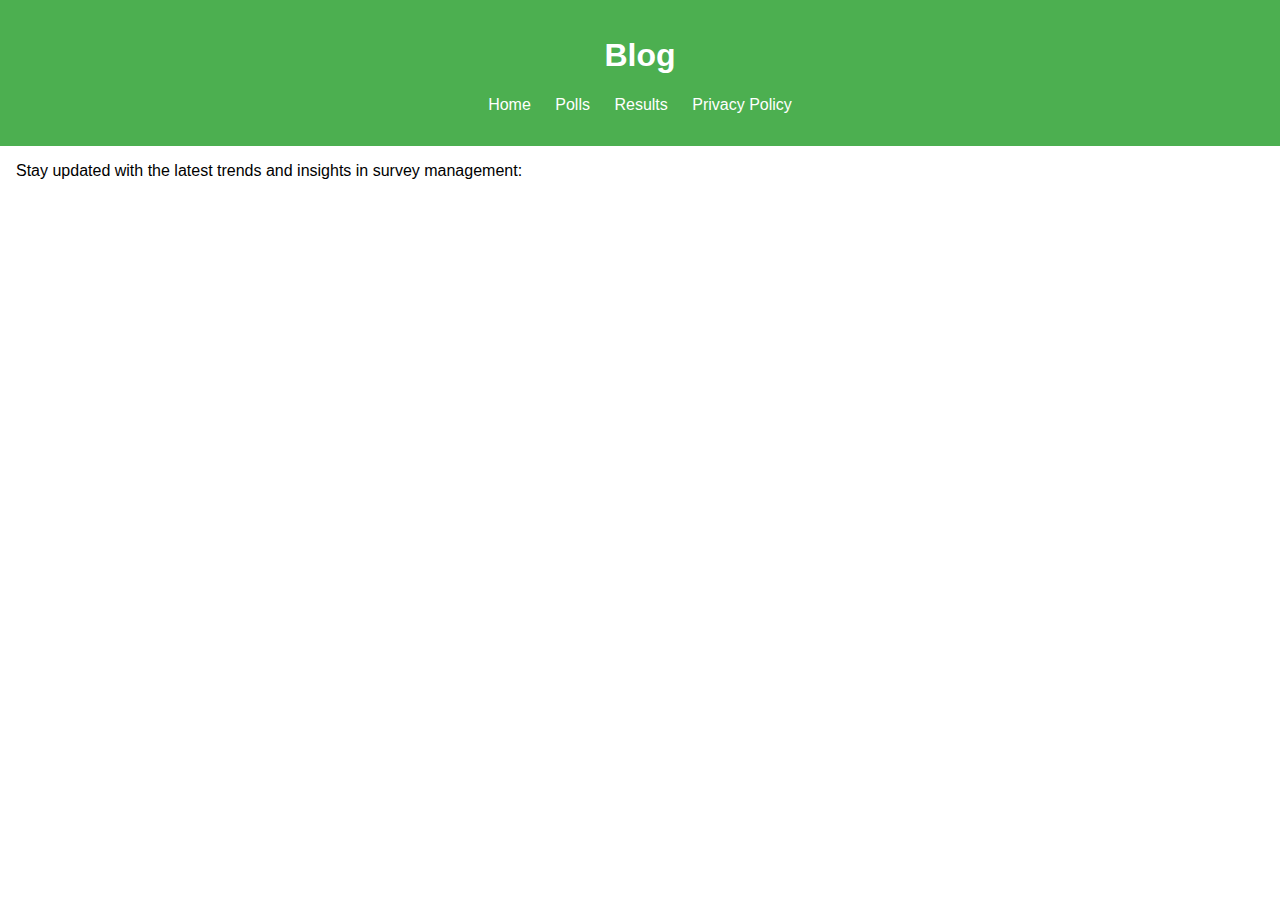
==== blog.html @ a7d58f4d "Add files via upload" ====
<!DOCTYPE html>
<html lang="en">
<head>
  <meta charset="UTF-8">
  <meta name="viewport" content="width=device-width, initial-scale=1.0">
  <title>Blog - B3trSurve</title>
  <link rel="stylesheet" href="styles.css">
  <style>
    body {
      font-family: Arial, sans-serif;
      margin: 0;
      padding: 0;
    }
    header {
      background-color: #4CAF50;
      color: white;
      padding: 1em;
      text-align: center;
    }
    nav ul {
      list-style-type: none;
      padding: 0;
    }
    nav li {
      display: inline;
      margin: 0 10px;
    }
    nav a {
      color: white;
      text-decoration: none;
    }
    section {
      margin: 1em;
    }
    h2 {
      color: #4CAF50;
    }
  </style>
</head>
<body>
  <header>
    <h1>Blog</h1>
    <nav>
      <ul>
        <li><a href="index.html">Home</a></li>
        <li><a href="polls.html">Polls</a></li>
        <li><a href="results.html">Results</a></li>
        <li><a href="privacy.html">Privacy Policy</a></li>
      </ul>
    </nav>
  </header>
  <section>
    <p>Stay updated with the latest trends and insights in survey management:</p>
    <!-- List your articles here -->
  </section>
</body>
</html>
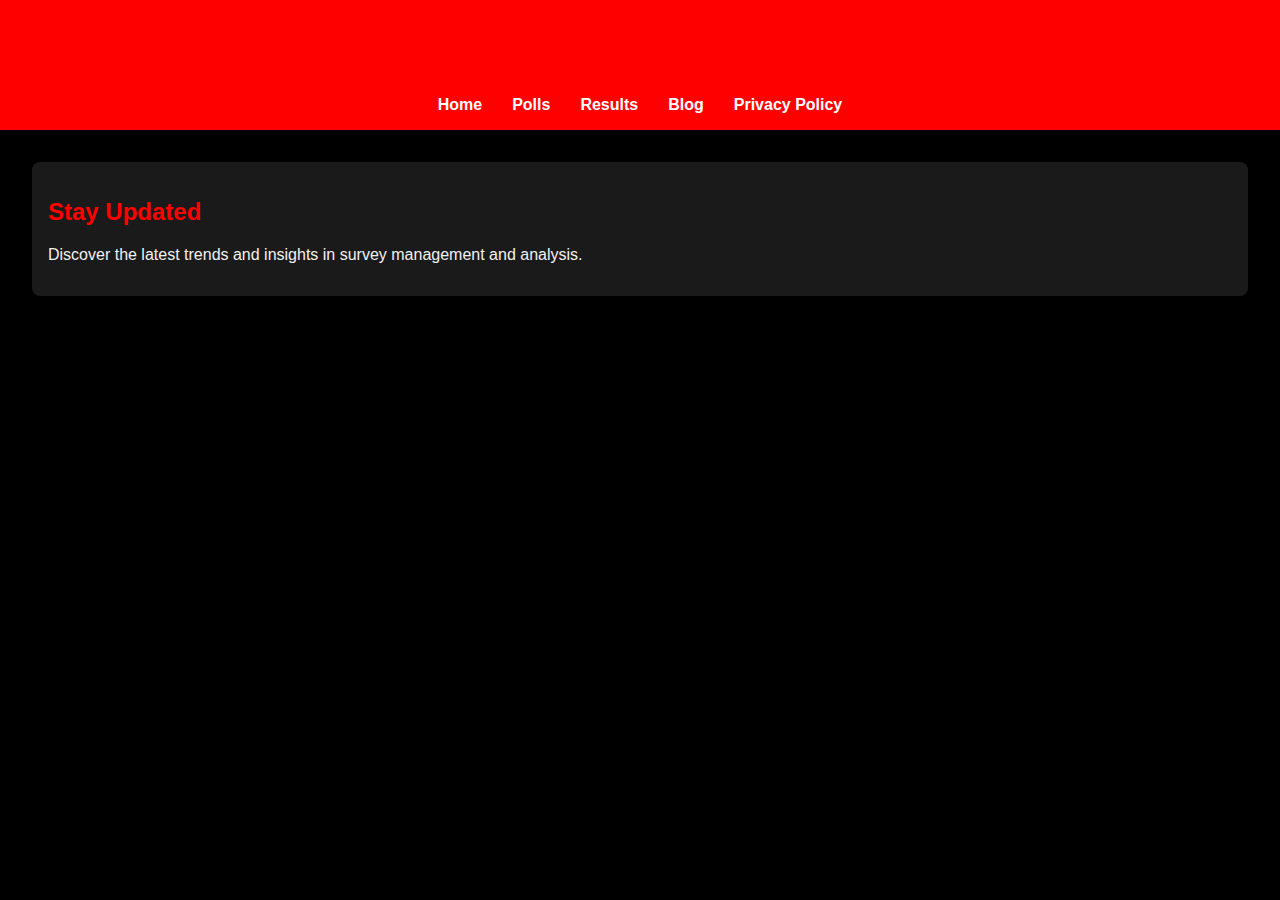
==== commit 5c5eb9ca: "Update blog.html" ====
--- a/blog.html
+++ b/blog.html
@@ -5,37 +5,6 @@
   <meta name="viewport" content="width=device-width, initial-scale=1.0">
   <title>Blog - B3trSurve</title>
   <link rel="stylesheet" href="styles.css">
-  <style>
-    body {
-      font-family: Arial, sans-serif;
-      margin: 0;
-      padding: 0;
-    }
-    header {
-      background-color: #4CAF50;
-      color: white;
-      padding: 1em;
-      text-align: center;
-    }
-    nav ul {
-      list-style-type: none;
-      padding: 0;
-    }
-    nav li {
-      display: inline;
-      margin: 0 10px;
-    }
-    nav a {
-      color: white;
-      text-decoration: none;
-    }
-    section {
-      margin: 1em;
-    }
-    h2 {
-      color: #4CAF50;
-    }
-  </style>
 </head>
 <body>
   <header>
@@ -45,13 +14,15 @@
         <li><a href="index.html">Home</a></li>
         <li><a href="polls.html">Polls</a></li>
         <li><a href="results.html">Results</a></li>
+        <li><a href="blog.html">Blog</a></li>
         <li><a href="privacy.html">Privacy Policy</a></li>
       </ul>
     </nav>
   </header>
   <section>
-    <p>Stay updated with the latest trends and insights in survey management:</p>
-    <!-- List your articles here -->
+    <h2>Stay Updated</h2>
+    <p>Discover the latest trends and insights in survey management and analysis.</p>
+    <!-- Add your blog content here -->
   </section>
 </body>
 </html>
--- a/styles.css
+++ b/styles.css
@@ -0,0 +1,64 @@
+body {
+  font-family: Arial, sans-serif;
+  margin: 0;
+  padding: 0;
+  background-color: #000; /* Black background */
+  color: #f1f1f1; /* Light text color for readability */
+}
+
+header {
+  background-color: #ff0000; /* Red background for header */
+  color: white;
+  padding: 1em;
+  text-align: center;
+  box-shadow: 0 4px 6px rgba(0, 0, 0, 0.3);
+}
+
+nav ul {
+  list-style-type: none;
+  padding: 0;
+  margin: 0;
+  display: flex;
+  justify-content: center;
+}
+
+nav li {
+  margin: 0 15px;
+}
+
+nav a {
+  color: white; /* White text for navigation links */
+  text-decoration: none;
+  font-weight: bold;
+  transition: color 0.3s ease;
+}
+
+nav a:hover {
+  color: #cccccc; /* Light grey on hover */
+}
+
+section {
+  margin: 2em;
+  padding: 1em;
+  background-color: #1a1a1a; /* Dark grey background for sections */
+  border-radius: 8px;
+  box-shadow: 0 4px 6px rgba(0, 0, 0, 0.3);
+}
+
+h1, h2 {
+  color: #ff0000; /* Red headings */
+}
+
+button, .button {
+  background-color: #ff0000; /* Red buttons */
+  color: white;
+  border: none;
+  padding: 0.5em 1em;
+  text-transform: uppercase;
+  cursor: pointer;
+  transition: background-color 0.3s ease;
+}
+
+button:hover, .button:hover {
+  background-color: #cc0000; /* Darker red on hover */
+}
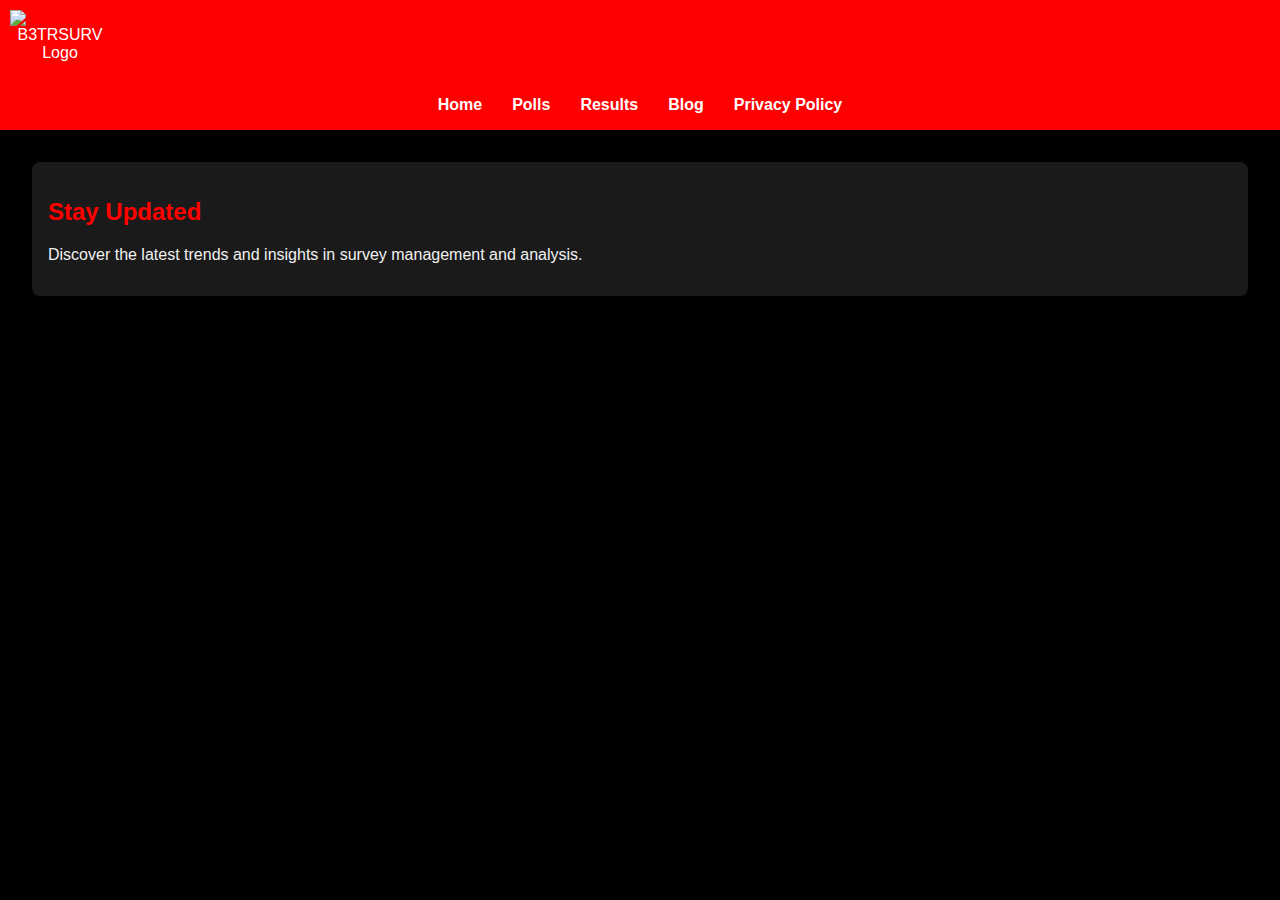
==== commit 4e51bba3: "Update blog.html" ====
--- a/blog.html
+++ b/blog.html
@@ -8,6 +8,7 @@
 </head>
 <body>
   <header>
+    <img src="logo.png" alt="B3TRSURV Logo" class="logo">
     <h1>Blog</h1>
     <nav>
       <ul>
@@ -25,4 +26,4 @@
     <!-- Add your blog content here -->
   </section>
 </body>
-</html>
+</html
--- a/styles.css
+++ b/styles.css
@@ -12,6 +12,7 @@
   padding: 1em;
   text-align: center;
   box-shadow: 0 4px 6px rgba(0, 0, 0, 0.3);
+  position: relative; /* Add this line */
 }
 
 nav ul {
@@ -62,3 +63,10 @@
 button:hover, .button:hover {
   background-color: #cc0000; /* Darker red on hover */
 }
+
+.logo {
+  position: absolute;
+  top: 10px;
+  left: 10px;
+  width: 100px;
+}
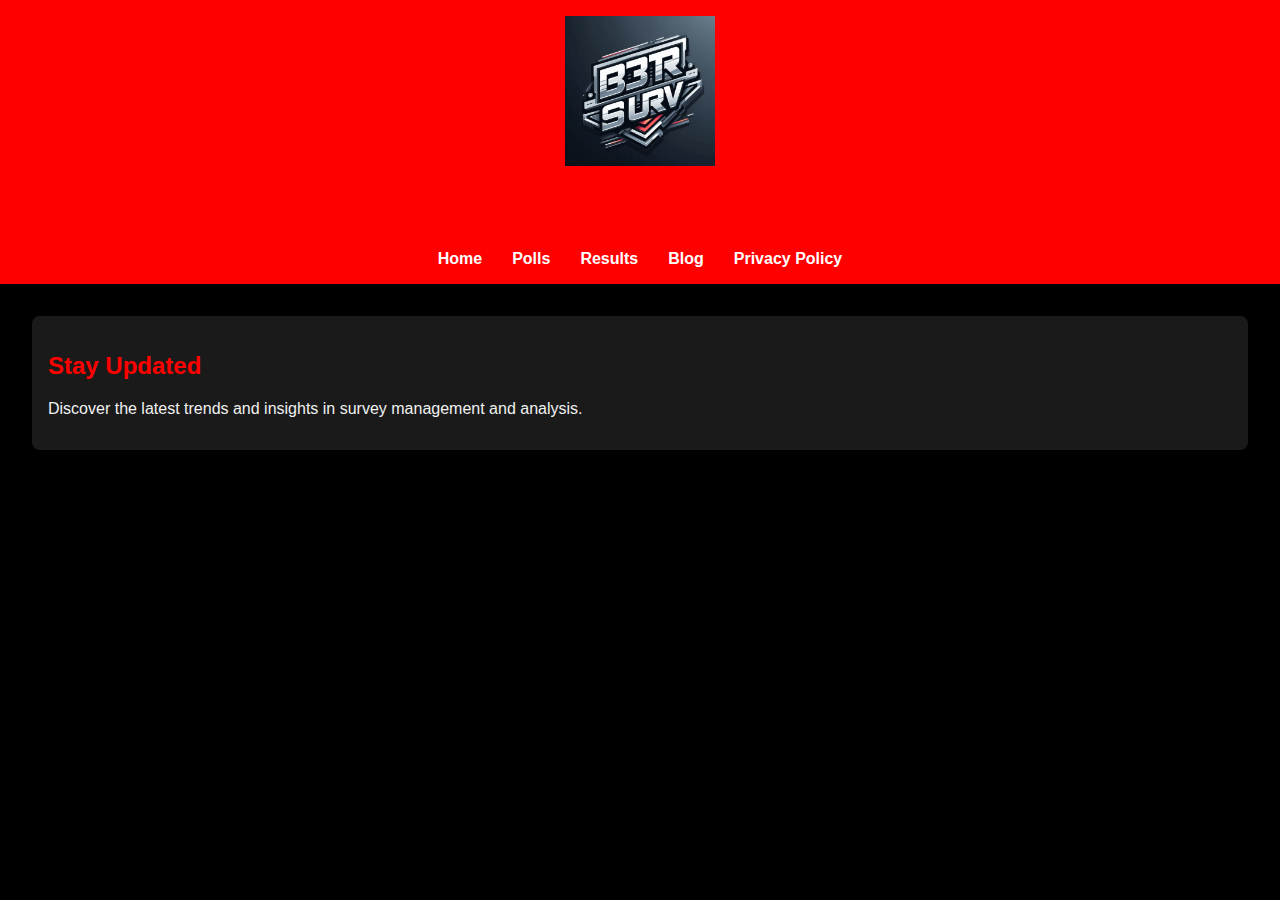
==== commit f12dec83: "Update blog.html" ====
--- a/blog.html
+++ b/blog.html
@@ -8,7 +8,7 @@
 </head>
 <body>
   <header>
-    <img src="logo.png" alt="B3TRSURV Logo" class="logo">
+    <img src="logo.png" alt="B3trSurve Logo" style="width: 150px; height: auto;">
     <h1>Blog</h1>
     <nav>
       <ul>
@@ -26,4 +26,4 @@
     <!-- Add your blog content here -->
   </section>
 </body>
-</html
+</html>
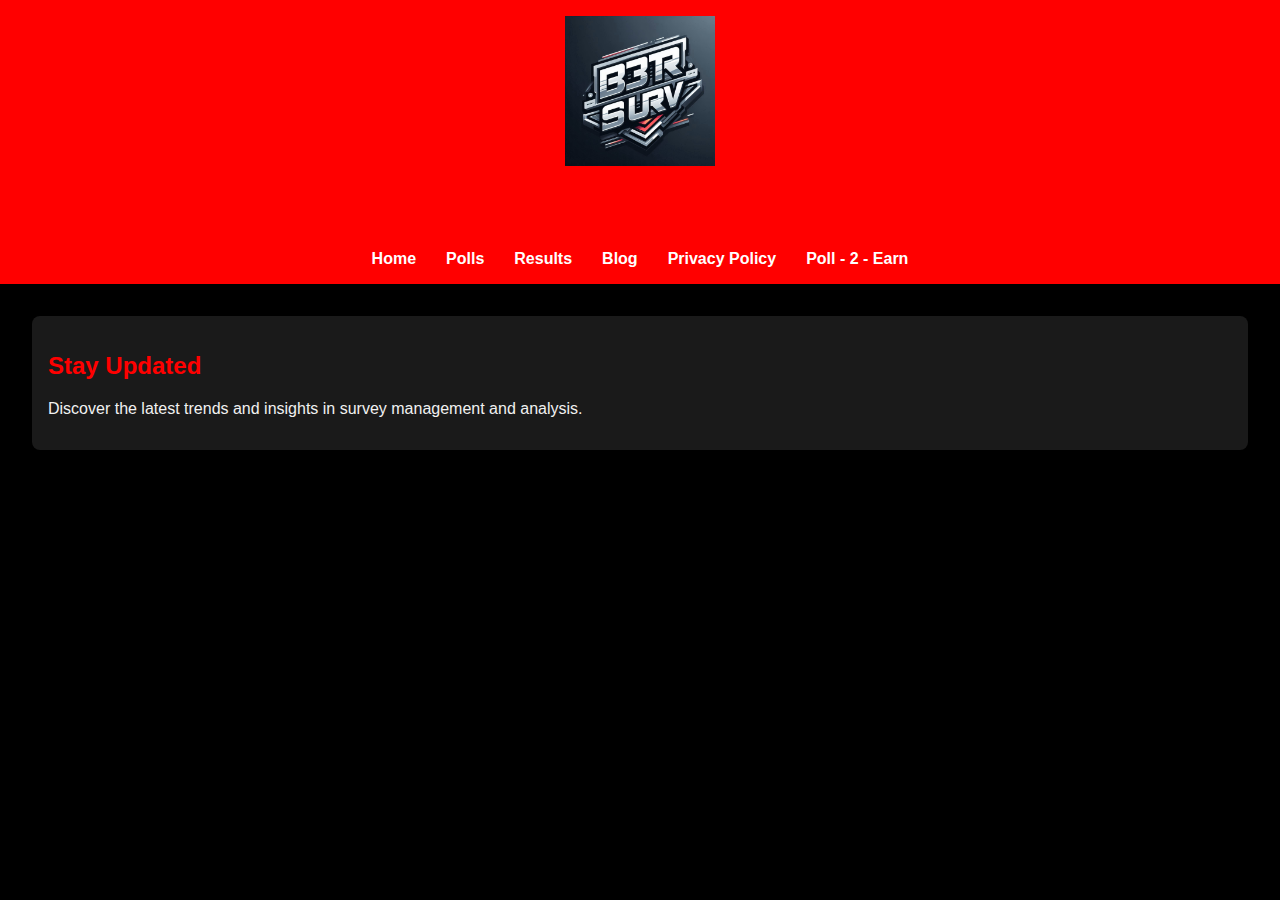
==== commit a6acc300: "Update blog.html" ====
--- a/blog.html
+++ b/blog.html
@@ -3,12 +3,12 @@
 <head>
   <meta charset="UTF-8">
   <meta name="viewport" content="width=device-width, initial-scale=1.0">
-  <title>Blog - B3trSurve</title>
+  <title>Blog - B3trSurv</title>
   <link rel="stylesheet" href="styles.css">
 </head>
 <body>
   <header>
-    <img src="logo.png" alt="B3trSurve Logo" style="width: 150px; height: auto;">
+    <img src="logo.png" alt="B3trSurv Logo" style="width: 150px; height: auto;">
     <h1>Blog</h1>
     <nav>
       <ul>
@@ -17,6 +17,7 @@
         <li><a href="results.html">Results</a></li>
         <li><a href="blog.html">Blog</a></li>
         <li><a href="privacy.html">Privacy Policy</a></li>
+        <li><a href="poll2earn.html">Poll - 2 - Earn</a></li>
       </ul>
     </nav>
   </header>
